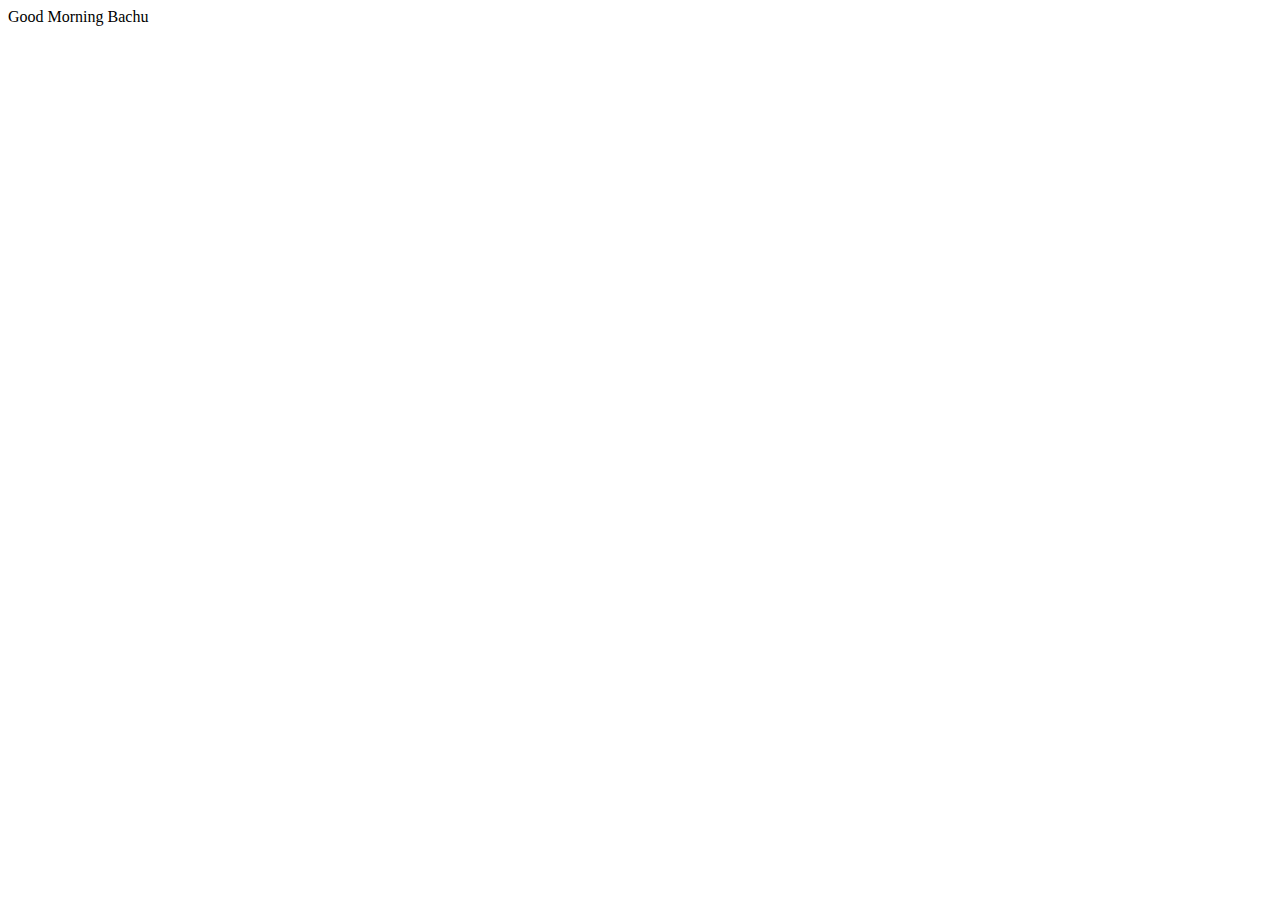
==== flower.html @ b567f335 "Create flower.html" ====
<!DOCTYPE html>
<html lang="en">

<head>
  <meta charset="UTF-8">
  <meta http-equiv="X-UA-Compatible" content="IE=edge">
  <meta name="viewport" content="width=device-width, initial-scale=1, maximum-scale=1, user-scalable=no">
  <link rel="stylesheet" href="css/main.css">
  <link rel="icon" href="img/flowers.png" type="image/x-icon">
  <title>flowers</title>
</head>

<body class="container">
  <div class="message">Good Morning Bachu </div>
  <div class="night"></div>
  <div class="flowers">

    <div class="flower flower--1">
      <div class="flower__leafs flower__leafs--1">
        <div class="flower__leaf flower__leaf--1"></div>
        <div class="flower__leaf flower__leaf--2"></div>
        <div class="flower__leaf flower__leaf--3"></div>
        <div class="flower__leaf flower__leaf--4"></div>
        <div class="flower__white-circle"></div>

        <div class="flower__light flower__light--1"></div>
        <div class="flower__light flower__light--2"></div>
        <div class="flower__light flower__light--3"></div>
        <div class="flower__light flower__light--4"></div>
        <div class="flower__light flower__light--5"></div>
        <div class="flower__light flower__light--6"></div>
        <div class="flower__light flower__light--7"></div>
        <div class="flower__light flower__light--8"></div>

      </div>
      <div class="flower__line">
        <div class="flower__line__leaf flower__line__leaf--1"></div>
        <div class="flower__line__leaf flower__line__leaf--2"></div>
        <div class="flower__line__leaf flower__line__leaf--3"></div>
        <div class="flower__line__leaf flower__line__leaf--4"></div>
        <div class="flower__line__leaf flower__line__leaf--5"></div>
        <div class="flower__line__leaf flower__line__leaf--6"></div>
      </div>
    </div>

    <div class="flower flower--2">
      <div class="flower__leafs flower__leafs--2">
        <div class="flower__leaf flower__leaf--1"></div>
        <div class="flower__leaf flower__leaf--2"></div>
        <div class="flower__leaf flower__leaf--3"></div>
        <div class="flower__leaf flower__leaf--4"></div>
        <div class="flower__white-circle"></div>

        <div class="flower__light flower__light--1"></div>
        <div class="flower__light flower__light--2"></div>
        <div class="flower__light flower__light--3"></div>
        <div class="flower__light flower__light--4"></div>
        <div class="flower__light flower__light--5"></div>
        <div class="flower__light flower__light--6"></div>
        <div class="flower__light flower__light--7"></div>
        <div class="flower__light flower__light--8"></div>

      </div>
      <div class="flower__line">
        <div class="flower__line__leaf flower__line__leaf--1"></div>
        <div class="flower__line__leaf flower__line__leaf--2"></div>
        <div class="flower__line__leaf flower__line__leaf--3"></div>
        <div class="flower__line__leaf flower__line__leaf--4"></div>
      </div>
    </div>

    <div class="flower flower--3">
      <div class="flower__leafs flower__leafs--3">
        <div class="flower__leaf flower__leaf--1"></div>
        <div class="flower__leaf flower__leaf--2"></div>
        <div class="flower__leaf flower__leaf--3"></div>
        <div class="flower__leaf flower__leaf--4"></div>
        <div class="flower__white-circle"></div>

        <div class="flower__light flower__light--1"></div>
        <div class="flower__light flower__light--2"></div>
        <div class="flower__light flower__light--3"></div>
        <div class="flower__light flower__light--4"></div>
        <div class="flower__light flower__light--5"></div>
        <div class="flower__light flower__light--6"></div>
        <div class="flower__light flower__light--7"></div>
        <div class="flower__light flower__light--8"></div>

      </div>
      <div class="flower__line">
        <div class="flower__line__leaf flower__line__leaf--1"></div>
        <div class="flower__line__leaf flower__line__leaf--2"></div>
        <div class="flower__line__leaf flower__line__leaf--3"></div>
        <div class="flower__line__leaf flower__line__leaf--4"></div>
      </div>
    </div>

    <div class="grow-ans" style="--d:1.2s">
      <div class="flower__g-long">
        <div class="flower__g-long__top"></div>
        <div class="flower__g-long__bottom"></div>
      </div>
    </div>

    <div class="growing-grass">
      <div class="flower__grass flower__grass--1">
        <div class="flower__grass--top"></div>
        <div class="flower__grass--bottom"></div>
        <div class="flower__grass__leaf flower__grass__leaf--1"></div>
        <div class="flower__grass__leaf flower__grass__leaf--2"></div>
        <div class="flower__grass__leaf flower__grass__leaf--3"></div>
        <div class="flower__grass__leaf flower__grass__leaf--4"></div>
        <div class="flower__grass__leaf flower__grass__leaf--5"></div>
        <div class="flower__grass__leaf flower__grass__leaf--6"></div>
        <div class="flower__grass__leaf flower__grass__leaf--7"></div>
        <div class="flower__grass__leaf flower__grass__leaf--8"></div>
        <div class="flower__grass__overlay"></div>
      </div>
    </div>

    <div class="growing-grass">
      <div class="flower__grass flower__grass--2">
        <div class="flower__grass--top"></div>
        <div class="flower__grass--bottom"></div>
        <div class="flower__grass__leaf flower__grass__leaf--1"></div>
        <div class="flower__grass__leaf flower__grass__leaf--2"></div>
        <div class="flower__grass__leaf flower__grass__leaf--3"></div>
        <div class="flower__grass__leaf flower__grass__leaf--4"></div>
        <div class="flower__grass__leaf flower__grass__leaf--5"></div>
        <div class="flower__grass__leaf flower__grass__leaf--6"></div>
        <div class="flower__grass__leaf flower__grass__leaf--7"></div>
        <div class="flower__grass__leaf flower__grass__leaf--8"></div>
        <div class="flower__grass__overlay"></div>
      </div>
    </div>

    <div class="grow-ans" style="--d:2.4s">
      <div class="flower__g-right flower__g-right--1">
        <div class="leaf"></div>
      </div>
    </div>

    <div class="grow-ans" style="--d:2.8s">
      <div class="flower__g-right flower__g-right--2">
        <div class="leaf"></div>
      </div>
    </div>

    <div class="grow-ans" style="--d:2.8s">
      <div class="flower__g-front">
        <div class="flower__g-front__leaf-wrapper flower__g-front__leaf-wrapper--1">
          <div class="flower__g-front__leaf"></div>
        </div>
        <div class="flower__g-front__leaf-wrapper flower__g-front__leaf-wrapper--2">
          <div class="flower__g-front__leaf"></div>
        </div>
        <div class="flower__g-front__leaf-wrapper flower__g-front__leaf-wrapper--3">
          <div class="flower__g-front__leaf"></div>
        </div>
        <div class="flower__g-front__leaf-wrapper flower__g-front__leaf-wrapper--4">
          <div class="flower__g-front__leaf"></div>
        </div>
        <div class="flower__g-front__leaf-wrapper flower__g-front__leaf-wrapper--5">
          <div class="flower__g-front__leaf"></div>
        </div>
        <div class="flower__g-front__leaf-wrapper flower__g-front__leaf-wrapper--6">
          <div class="flower__g-front__leaf"></div>
        </div>
        <div class="flower__g-front__leaf-wrapper flower__g-front__leaf-wrapper--7">
          <div class="flower__g-front__leaf"></div>
        </div>
        <div class="flower__g-front__leaf-wrapper flower__g-front__leaf-wrapper--8">
          <div class="flower__g-front__leaf"></div>
        </div>
        <div class="flower__g-front__line"></div>
      </div>
    </div>

    <div class="grow-ans" style="--d:3.2s">
      <div class="flower__g-fr">
        <div class="leaf"></div>
        <div class="flower__g-fr__leaf flower__g-fr__leaf--1"></div>
        <div class="flower__g-fr__leaf flower__g-fr__leaf--2"></div>
        <div class="flower__g-fr__leaf flower__g-fr__leaf--3"></div>
        <div class="flower__g-fr__leaf flower__g-fr__leaf--4"></div>
        <div class="flower__g-fr__leaf flower__g-fr__leaf--5"></div>
        <div class="flower__g-fr__leaf flower__g-fr__leaf--6"></div>
        <div class="flower__g-fr__leaf flower__g-fr__leaf--7"></div>
        <div class="flower__g-fr__leaf flower__g-fr__leaf--8"></div>
      </div>
    </div>

    <div class="long-g long-g--0">
      <div class="grow-ans" style="--d:3s">
        <div class="leaf leaf--0"></div>
      </div>
      <div class="grow-ans" style="--d:2.2s">
        <div class="leaf leaf--1"></div>
      </div>
      <div class="grow-ans" style="--d:3.4s">
        <div class="leaf leaf--2"></div>
      </div>
      <div class="grow-ans" style="--d:3.6s">
        <div class="leaf leaf--3"></div>
      </div>
    </div>

    <div class="long-g long-g--1">
      <div class="grow-ans" style="--d:3.6s">
        <div class="leaf leaf--0"></div>
      </div>
      <div class="grow-ans" style="--d:3.8s">
        <div class="leaf leaf--1"></div>
      </div>
      <div class="grow-ans" style="--d:4s">
        <div class="leaf leaf--2"></div>
      </div>
      <div class="grow-ans" style="--d:4.2s">
        <div class="leaf leaf--3"></div>
      </div>
    </div>

    <div class="long-g long-g--2">
      <div class="grow-ans" style="--d:4s">
        <div class="leaf leaf--0"></div>
      </div>
      <div class="grow-ans" style="--d:4.2s">
        <div class="leaf leaf--1"></div>
      </div>
      <div class="grow-ans" style="--d:4.4s">
        <div class="leaf leaf--2"></div>
      </div>
      <div class="grow-ans" style="--d:4.6s">
        <div class="leaf leaf--3"></div>
      </div>
    </div>

    <div class="long-g long-g--3">
      <div class="grow-ans" style="--d:4s">
        <div class="leaf leaf--0"></div>
      </div>
      <div class="grow-ans" style="--d:4.2s">
        <div class="leaf leaf--1"></div>
      </div>
      <div class="grow-ans" style="--d:3s">
        <div class="leaf leaf--2"></div>
      </div>
      <div class="grow-ans" style="--d:3.6s">
        <div class="leaf leaf--3"></div>
      </div>
    </div>

    <div class="long-g long-g--4">
      <div class="grow-ans" style="--d:4s">
        <div class="leaf leaf--0"></div>
      </div>
      <div class="grow-ans" style="--d:4.2s">
        <div class="leaf leaf--1"></div>
      </div>
      <div class="grow-ans" style="--d:3s">
        <div class="leaf leaf--2"></div>
      </div>
      <div class="grow-ans" style="--d:3.6s">
        <div class="leaf leaf--3"></div>
      </div>
    </div>

    <div class="long-g long-g--5">
      <div class="grow-ans" style="--d:4s">
        <div class="leaf leaf--0"></div>
      </div>
      <div class="grow-ans" style="--d:4.2s">
        <div class="leaf leaf--1"></div>
      </div>
      <div class="grow-ans" style="--d:3s">
        <div class="leaf leaf--2"></div>
      </div>
      <div class="grow-ans" style="--d:3.6s">
        <div class="leaf leaf--3"></div>
      </div>
    </div>

    <div class="long-g long-g--6">
      <div class="grow-ans" style="--d:4.2s">
        <div class="leaf leaf--0"></div>
      </div>
      <div class="grow-ans" style="--d:4.4s">
        <div class="leaf leaf--1"></div>
      </div>
      <div class="grow-ans" style="--d:4.6s">
        <div class="leaf leaf--2"></div>
      </div>
      <div class="grow-ans" style="--d:4.8s">
        <div class="leaf leaf--3"></div>
      </div>
    </div>

    <div class="long-g long-g--7">
      <div class="grow-ans" style="--d:3s">
        <div class="leaf leaf--0"></div>
      </div>
      <div class="grow-ans" style="--d:3.2s">
        <div class="leaf leaf--1"></div>
      </div>
      <div class="grow-ans" style="--d:3.5s">
        <div class="leaf leaf--2"></div>
      </div>
      <div class="grow-ans" style="--d:3.6s">
        <div class="leaf leaf--3"></div>
      </div>
    </div>
    <audio id="background-music" autoplay loop>
      <source src="mysong.mp3" type="audio/mpeg">

    </audio>

  </div>

  <script src="main.js"></script>
</body>

</html>
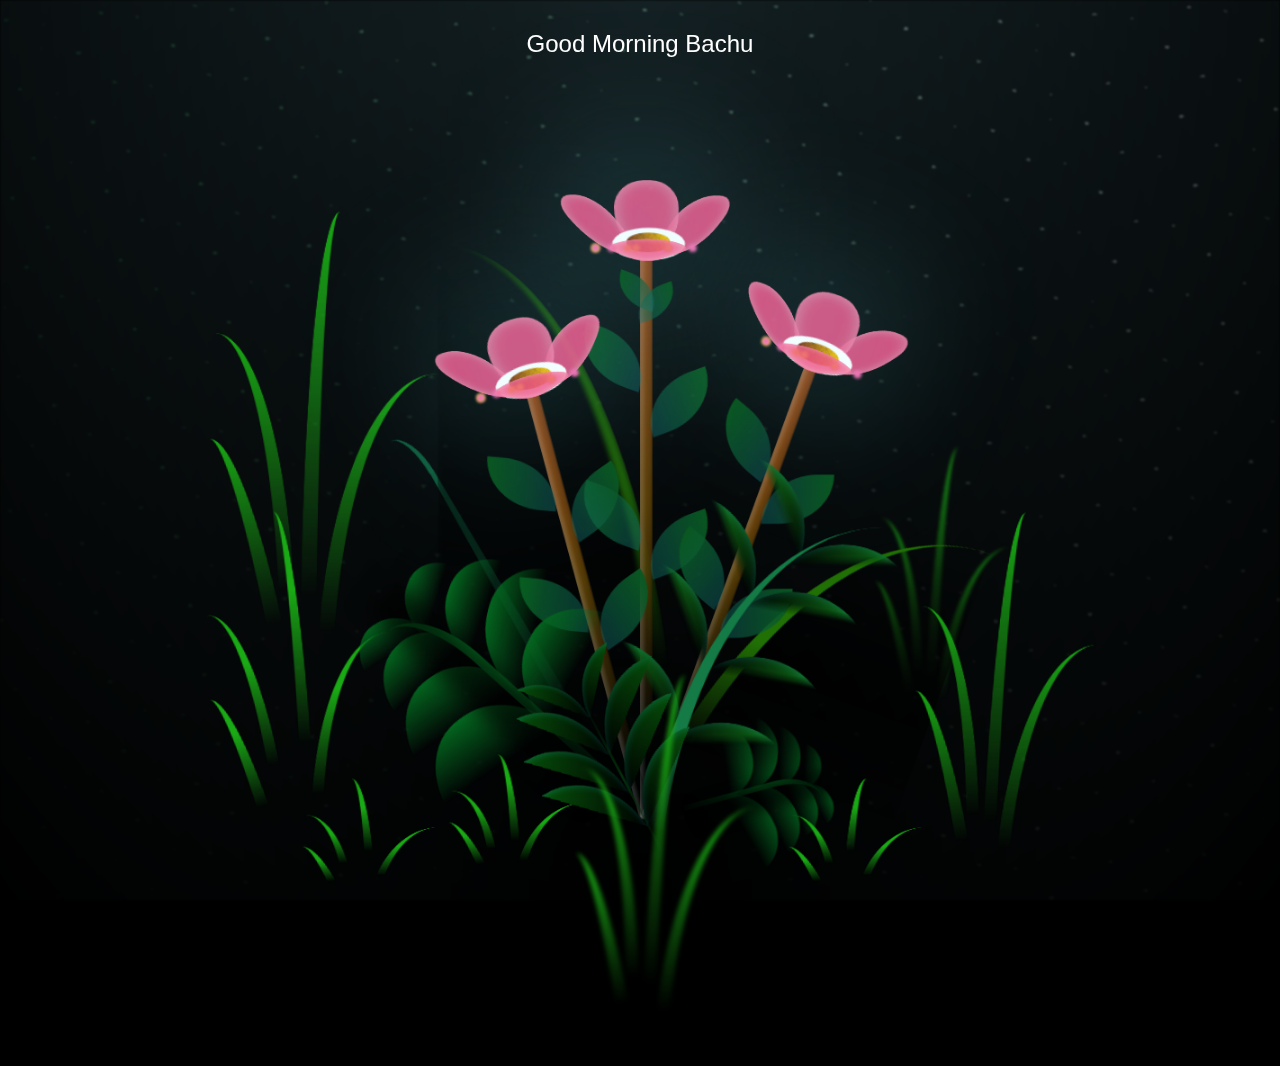
==== commit a973b1bd: "Update flower.html" ====
--- a/flower.html
+++ b/flower.html
@@ -1,322 +1,322 @@
-<!DOCTYPE html>
-<html lang="en">
-
-<head>
-  <meta charset="UTF-8">
-  <meta http-equiv="X-UA-Compatible" content="IE=edge">
-  <meta name="viewport" content="width=device-width, initial-scale=1, maximum-scale=1, user-scalable=no">
-  <link rel="stylesheet" href="css/main.css">
-  <link rel="icon" href="img/flowers.png" type="image/x-icon">
-  <title>flowers</title>
-</head>
-
-<body class="container">
-  <div class="message">Good Morning Bachu </div>
-  <div class="night"></div>
-  <div class="flowers">
-
-    <div class="flower flower--1">
-      <div class="flower__leafs flower__leafs--1">
-        <div class="flower__leaf flower__leaf--1"></div>
-        <div class="flower__leaf flower__leaf--2"></div>
-        <div class="flower__leaf flower__leaf--3"></div>
-        <div class="flower__leaf flower__leaf--4"></div>
-        <div class="flower__white-circle"></div>
-
-        <div class="flower__light flower__light--1"></div>
-        <div class="flower__light flower__light--2"></div>
-        <div class="flower__light flower__light--3"></div>
-        <div class="flower__light flower__light--4"></div>
-        <div class="flower__light flower__light--5"></div>
-        <div class="flower__light flower__light--6"></div>
-        <div class="flower__light flower__light--7"></div>
-        <div class="flower__light flower__light--8"></div>
-
-      </div>
-      <div class="flower__line">
-        <div class="flower__line__leaf flower__line__leaf--1"></div>
-        <div class="flower__line__leaf flower__line__leaf--2"></div>
-        <div class="flower__line__leaf flower__line__leaf--3"></div>
-        <div class="flower__line__leaf flower__line__leaf--4"></div>
-        <div class="flower__line__leaf flower__line__leaf--5"></div>
-        <div class="flower__line__leaf flower__line__leaf--6"></div>
-      </div>
-    </div>
-
-    <div class="flower flower--2">
-      <div class="flower__leafs flower__leafs--2">
-        <div class="flower__leaf flower__leaf--1"></div>
-        <div class="flower__leaf flower__leaf--2"></div>
-        <div class="flower__leaf flower__leaf--3"></div>
-        <div class="flower__leaf flower__leaf--4"></div>
-        <div class="flower__white-circle"></div>
-
-        <div class="flower__light flower__light--1"></div>
-        <div class="flower__light flower__light--2"></div>
-        <div class="flower__light flower__light--3"></div>
-        <div class="flower__light flower__light--4"></div>
-        <div class="flower__light flower__light--5"></div>
-        <div class="flower__light flower__light--6"></div>
-        <div class="flower__light flower__light--7"></div>
-        <div class="flower__light flower__light--8"></div>
-
-      </div>
-      <div class="flower__line">
-        <div class="flower__line__leaf flower__line__leaf--1"></div>
-        <div class="flower__line__leaf flower__line__leaf--2"></div>
-        <div class="flower__line__leaf flower__line__leaf--3"></div>
-        <div class="flower__line__leaf flower__line__leaf--4"></div>
-      </div>
-    </div>
-
-    <div class="flower flower--3">
-      <div class="flower__leafs flower__leafs--3">
-        <div class="flower__leaf flower__leaf--1"></div>
-        <div class="flower__leaf flower__leaf--2"></div>
-        <div class="flower__leaf flower__leaf--3"></div>
-        <div class="flower__leaf flower__leaf--4"></div>
-        <div class="flower__white-circle"></div>
-
-        <div class="flower__light flower__light--1"></div>
-        <div class="flower__light flower__light--2"></div>
-        <div class="flower__light flower__light--3"></div>
-        <div class="flower__light flower__light--4"></div>
-        <div class="flower__light flower__light--5"></div>
-        <div class="flower__light flower__light--6"></div>
-        <div class="flower__light flower__light--7"></div>
-        <div class="flower__light flower__light--8"></div>
-
-      </div>
-      <div class="flower__line">
-        <div class="flower__line__leaf flower__line__leaf--1"></div>
-        <div class="flower__line__leaf flower__line__leaf--2"></div>
-        <div class="flower__line__leaf flower__line__leaf--3"></div>
-        <div class="flower__line__leaf flower__line__leaf--4"></div>
-      </div>
-    </div>
-
-    <div class="grow-ans" style="--d:1.2s">
-      <div class="flower__g-long">
-        <div class="flower__g-long__top"></div>
-        <div class="flower__g-long__bottom"></div>
-      </div>
-    </div>
-
-    <div class="growing-grass">
-      <div class="flower__grass flower__grass--1">
-        <div class="flower__grass--top"></div>
-        <div class="flower__grass--bottom"></div>
-        <div class="flower__grass__leaf flower__grass__leaf--1"></div>
-        <div class="flower__grass__leaf flower__grass__leaf--2"></div>
-        <div class="flower__grass__leaf flower__grass__leaf--3"></div>
-        <div class="flower__grass__leaf flower__grass__leaf--4"></div>
-        <div class="flower__grass__leaf flower__grass__leaf--5"></div>
-        <div class="flower__grass__leaf flower__grass__leaf--6"></div>
-        <div class="flower__grass__leaf flower__grass__leaf--7"></div>
-        <div class="flower__grass__leaf flower__grass__leaf--8"></div>
-        <div class="flower__grass__overlay"></div>
-      </div>
-    </div>
-
-    <div class="growing-grass">
-      <div class="flower__grass flower__grass--2">
-        <div class="flower__grass--top"></div>
-        <div class="flower__grass--bottom"></div>
-        <div class="flower__grass__leaf flower__grass__leaf--1"></div>
-        <div class="flower__grass__leaf flower__grass__leaf--2"></div>
-        <div class="flower__grass__leaf flower__grass__leaf--3"></div>
-        <div class="flower__grass__leaf flower__grass__leaf--4"></div>
-        <div class="flower__grass__leaf flower__grass__leaf--5"></div>
-        <div class="flower__grass__leaf flower__grass__leaf--6"></div>
-        <div class="flower__grass__leaf flower__grass__leaf--7"></div>
-        <div class="flower__grass__leaf flower__grass__leaf--8"></div>
-        <div class="flower__grass__overlay"></div>
-      </div>
-    </div>
-
-    <div class="grow-ans" style="--d:2.4s">
-      <div class="flower__g-right flower__g-right--1">
-        <div class="leaf"></div>
-      </div>
-    </div>
-
-    <div class="grow-ans" style="--d:2.8s">
-      <div class="flower__g-right flower__g-right--2">
-        <div class="leaf"></div>
-      </div>
-    </div>
-
-    <div class="grow-ans" style="--d:2.8s">
-      <div class="flower__g-front">
-        <div class="flower__g-front__leaf-wrapper flower__g-front__leaf-wrapper--1">
-          <div class="flower__g-front__leaf"></div>
-        </div>
-        <div class="flower__g-front__leaf-wrapper flower__g-front__leaf-wrapper--2">
-          <div class="flower__g-front__leaf"></div>
-        </div>
-        <div class="flower__g-front__leaf-wrapper flower__g-front__leaf-wrapper--3">
-          <div class="flower__g-front__leaf"></div>
-        </div>
-        <div class="flower__g-front__leaf-wrapper flower__g-front__leaf-wrapper--4">
-          <div class="flower__g-front__leaf"></div>
-        </div>
-        <div class="flower__g-front__leaf-wrapper flower__g-front__leaf-wrapper--5">
-          <div class="flower__g-front__leaf"></div>
-        </div>
-        <div class="flower__g-front__leaf-wrapper flower__g-front__leaf-wrapper--6">
-          <div class="flower__g-front__leaf"></div>
-        </div>
-        <div class="flower__g-front__leaf-wrapper flower__g-front__leaf-wrapper--7">
-          <div class="flower__g-front__leaf"></div>
-        </div>
-        <div class="flower__g-front__leaf-wrapper flower__g-front__leaf-wrapper--8">
-          <div class="flower__g-front__leaf"></div>
-        </div>
-        <div class="flower__g-front__line"></div>
-      </div>
-    </div>
-
-    <div class="grow-ans" style="--d:3.2s">
-      <div class="flower__g-fr">
-        <div class="leaf"></div>
-        <div class="flower__g-fr__leaf flower__g-fr__leaf--1"></div>
-        <div class="flower__g-fr__leaf flower__g-fr__leaf--2"></div>
-        <div class="flower__g-fr__leaf flower__g-fr__leaf--3"></div>
-        <div class="flower__g-fr__leaf flower__g-fr__leaf--4"></div>
-        <div class="flower__g-fr__leaf flower__g-fr__leaf--5"></div>
-        <div class="flower__g-fr__leaf flower__g-fr__leaf--6"></div>
-        <div class="flower__g-fr__leaf flower__g-fr__leaf--7"></div>
-        <div class="flower__g-fr__leaf flower__g-fr__leaf--8"></div>
-      </div>
-    </div>
-
-    <div class="long-g long-g--0">
-      <div class="grow-ans" style="--d:3s">
-        <div class="leaf leaf--0"></div>
-      </div>
-      <div class="grow-ans" style="--d:2.2s">
-        <div class="leaf leaf--1"></div>
-      </div>
-      <div class="grow-ans" style="--d:3.4s">
-        <div class="leaf leaf--2"></div>
-      </div>
-      <div class="grow-ans" style="--d:3.6s">
-        <div class="leaf leaf--3"></div>
-      </div>
-    </div>
-
-    <div class="long-g long-g--1">
-      <div class="grow-ans" style="--d:3.6s">
-        <div class="leaf leaf--0"></div>
-      </div>
-      <div class="grow-ans" style="--d:3.8s">
-        <div class="leaf leaf--1"></div>
-      </div>
-      <div class="grow-ans" style="--d:4s">
-        <div class="leaf leaf--2"></div>
-      </div>
-      <div class="grow-ans" style="--d:4.2s">
-        <div class="leaf leaf--3"></div>
-      </div>
-    </div>
-
-    <div class="long-g long-g--2">
-      <div class="grow-ans" style="--d:4s">
-        <div class="leaf leaf--0"></div>
-      </div>
-      <div class="grow-ans" style="--d:4.2s">
-        <div class="leaf leaf--1"></div>
-      </div>
-      <div class="grow-ans" style="--d:4.4s">
-        <div class="leaf leaf--2"></div>
-      </div>
-      <div class="grow-ans" style="--d:4.6s">
-        <div class="leaf leaf--3"></div>
-      </div>
-    </div>
-
-    <div class="long-g long-g--3">
-      <div class="grow-ans" style="--d:4s">
-        <div class="leaf leaf--0"></div>
-      </div>
-      <div class="grow-ans" style="--d:4.2s">
-        <div class="leaf leaf--1"></div>
-      </div>
-      <div class="grow-ans" style="--d:3s">
-        <div class="leaf leaf--2"></div>
-      </div>
-      <div class="grow-ans" style="--d:3.6s">
-        <div class="leaf leaf--3"></div>
-      </div>
-    </div>
-
-    <div class="long-g long-g--4">
-      <div class="grow-ans" style="--d:4s">
-        <div class="leaf leaf--0"></div>
-      </div>
-      <div class="grow-ans" style="--d:4.2s">
-        <div class="leaf leaf--1"></div>
-      </div>
-      <div class="grow-ans" style="--d:3s">
-        <div class="leaf leaf--2"></div>
-      </div>
-      <div class="grow-ans" style="--d:3.6s">
-        <div class="leaf leaf--3"></div>
-      </div>
-    </div>
-
-    <div class="long-g long-g--5">
-      <div class="grow-ans" style="--d:4s">
-        <div class="leaf leaf--0"></div>
-      </div>
-      <div class="grow-ans" style="--d:4.2s">
-        <div class="leaf leaf--1"></div>
-      </div>
-      <div class="grow-ans" style="--d:3s">
-        <div class="leaf leaf--2"></div>
-      </div>
-      <div class="grow-ans" style="--d:3.6s">
-        <div class="leaf leaf--3"></div>
-      </div>
-    </div>
-
-    <div class="long-g long-g--6">
-      <div class="grow-ans" style="--d:4.2s">
-        <div class="leaf leaf--0"></div>
-      </div>
-      <div class="grow-ans" style="--d:4.4s">
-        <div class="leaf leaf--1"></div>
-      </div>
-      <div class="grow-ans" style="--d:4.6s">
-        <div class="leaf leaf--2"></div>
-      </div>
-      <div class="grow-ans" style="--d:4.8s">
-        <div class="leaf leaf--3"></div>
-      </div>
-    </div>
-
-    <div class="long-g long-g--7">
-      <div class="grow-ans" style="--d:3s">
-        <div class="leaf leaf--0"></div>
-      </div>
-      <div class="grow-ans" style="--d:3.2s">
-        <div class="leaf leaf--1"></div>
-      </div>
-      <div class="grow-ans" style="--d:3.5s">
-        <div class="leaf leaf--2"></div>
-      </div>
-      <div class="grow-ans" style="--d:3.6s">
-        <div class="leaf leaf--3"></div>
-      </div>
-    </div>
-    <audio id="background-music" autoplay loop>
-      <source src="mysong.mp3" type="audio/mpeg">
-
-    </audio>
-
-  </div>
-
-  <script src="main.js"></script>
-</body>
-
-</html>
+<!DOCTYPE html>
+<html lang="en">
+
+<head>
+  <meta charset="UTF-8">
+  <meta http-equiv="X-UA-Compatible" content="IE=edge">
+  <meta name="viewport" content="width=device-width, initial-scale=1, maximum-scale=1, user-scalable=no">
+  <link rel="stylesheet" href="css/main.css">
+  <link rel="icon" href="img/flowers.png" type="image/x-icon">
+  <title>flowers</title>
+</head>
+
+<body class="container">
+  <div class="message">Good Morning Bachu </div>
+  <div class="night"></div>
+  <div class="flowers">
+
+    <div class="flower flower--1">
+      <div class="flower__leafs flower__leafs--1">
+        <div class="flower__leaf flower__leaf--1"></div>
+        <div class="flower__leaf flower__leaf--2"></div>
+        <div class="flower__leaf flower__leaf--3"></div>
+        <div class="flower__leaf flower__leaf--4"></div>
+        <div class="flower__white-circle"></div>
+
+        <div class="flower__light flower__light--1"></div>
+        <div class="flower__light flower__light--2"></div>
+        <div class="flower__light flower__light--3"></div>
+        <div class="flower__light flower__light--4"></div>
+        <div class="flower__light flower__light--5"></div>
+        <div class="flower__light flower__light--6"></div>
+        <div class="flower__light flower__light--7"></div>
+        <div class="flower__light flower__light--8"></div>
+
+      </div>
+      <div class="flower__line">
+        <div class="flower__line__leaf flower__line__leaf--1"></div>
+        <div class="flower__line__leaf flower__line__leaf--2"></div>
+        <div class="flower__line__leaf flower__line__leaf--3"></div>
+        <div class="flower__line__leaf flower__line__leaf--4"></div>
+        <div class="flower__line__leaf flower__line__leaf--5"></div>
+        <div class="flower__line__leaf flower__line__leaf--6"></div>
+      </div>
+    </div>
+
+    <div class="flower flower--2">
+      <div class="flower__leafs flower__leafs--2">
+        <div class="flower__leaf flower__leaf--1"></div>
+        <div class="flower__leaf flower__leaf--2"></div>
+        <div class="flower__leaf flower__leaf--3"></div>
+        <div class="flower__leaf flower__leaf--4"></div>
+        <div class="flower__white-circle"></div>
+
+        <div class="flower__light flower__light--1"></div>
+        <div class="flower__light flower__light--2"></div>
+        <div class="flower__light flower__light--3"></div>
+        <div class="flower__light flower__light--4"></div>
+        <div class="flower__light flower__light--5"></div>
+        <div class="flower__light flower__light--6"></div>
+        <div class="flower__light flower__light--7"></div>
+        <div class="flower__light flower__light--8"></div>
+
+      </div>
+      <div class="flower__line">
+        <div class="flower__line__leaf flower__line__leaf--1"></div>
+        <div class="flower__line__leaf flower__line__leaf--2"></div>
+        <div class="flower__line__leaf flower__line__leaf--3"></div>
+        <div class="flower__line__leaf flower__line__leaf--4"></div>
+      </div>
+    </div>
+
+    <div class="flower flower--3">
+      <div class="flower__leafs flower__leafs--3">
+        <div class="flower__leaf flower__leaf--1"></div>
+        <div class="flower__leaf flower__leaf--2"></div>
+        <div class="flower__leaf flower__leaf--3"></div>
+        <div class="flower__leaf flower__leaf--4"></div>
+        <div class="flower__white-circle"></div>
+
+        <div class="flower__light flower__light--1"></div>
+        <div class="flower__light flower__light--2"></div>
+        <div class="flower__light flower__light--3"></div>
+        <div class="flower__light flower__light--4"></div>
+        <div class="flower__light flower__light--5"></div>
+        <div class="flower__light flower__light--6"></div>
+        <div class="flower__light flower__light--7"></div>
+        <div class="flower__light flower__light--8"></div>
+
+      </div>
+      <div class="flower__line">
+        <div class="flower__line__leaf flower__line__leaf--1"></div>
+        <div class="flower__line__leaf flower__line__leaf--2"></div>
+        <div class="flower__line__leaf flower__line__leaf--3"></div>
+        <div class="flower__line__leaf flower__line__leaf--4"></div>
+      </div>
+    </div>
+
+    <div class="grow-ans" style="--d:1.2s">
+      <div class="flower__g-long">
+        <div class="flower__g-long__top"></div>
+        <div class="flower__g-long__bottom"></div>
+      </div>
+    </div>
+
+    <div class="growing-grass">
+      <div class="flower__grass flower__grass--1">
+        <div class="flower__grass--top"></div>
+        <div class="flower__grass--bottom"></div>
+        <div class="flower__grass__leaf flower__grass__leaf--1"></div>
+        <div class="flower__grass__leaf flower__grass__leaf--2"></div>
+        <div class="flower__grass__leaf flower__grass__leaf--3"></div>
+        <div class="flower__grass__leaf flower__grass__leaf--4"></div>
+        <div class="flower__grass__leaf flower__grass__leaf--5"></div>
+        <div class="flower__grass__leaf flower__grass__leaf--6"></div>
+        <div class="flower__grass__leaf flower__grass__leaf--7"></div>
+        <div class="flower__grass__leaf flower__grass__leaf--8"></div>
+        <div class="flower__grass__overlay"></div>
+      </div>
+    </div>
+
+    <div class="growing-grass">
+      <div class="flower__grass flower__grass--2">
+        <div class="flower__grass--top"></div>
+        <div class="flower__grass--bottom"></div>
+        <div class="flower__grass__leaf flower__grass__leaf--1"></div>
+        <div class="flower__grass__leaf flower__grass__leaf--2"></div>
+        <div class="flower__grass__leaf flower__grass__leaf--3"></div>
+        <div class="flower__grass__leaf flower__grass__leaf--4"></div>
+        <div class="flower__grass__leaf flower__grass__leaf--5"></div>
+        <div class="flower__grass__leaf flower__grass__leaf--6"></div>
+        <div class="flower__grass__leaf flower__grass__leaf--7"></div>
+        <div class="flower__grass__leaf flower__grass__leaf--8"></div>
+        <div class="flower__grass__overlay"></div>
+      </div>
+    </div>
+
+    <div class="grow-ans" style="--d:2.4s">
+      <div class="flower__g-right flower__g-right--1">
+        <div class="leaf"></div>
+      </div>
+    </div>
+
+    <div class="grow-ans" style="--d:2.8s">
+      <div class="flower__g-right flower__g-right--2">
+        <div class="leaf"></div>
+      </div>
+    </div>
+
+    <div class="grow-ans" style="--d:2.8s">
+      <div class="flower__g-front">
+        <div class="flower__g-front__leaf-wrapper flower__g-front__leaf-wrapper--1">
+          <div class="flower__g-front__leaf"></div>
+        </div>
+        <div class="flower__g-front__leaf-wrapper flower__g-front__leaf-wrapper--2">
+          <div class="flower__g-front__leaf"></div>
+        </div>
+        <div class="flower__g-front__leaf-wrapper flower__g-front__leaf-wrapper--3">
+          <div class="flower__g-front__leaf"></div>
+        </div>
+        <div class="flower__g-front__leaf-wrapper flower__g-front__leaf-wrapper--4">
+          <div class="flower__g-front__leaf"></div>
+        </div>
+        <div class="flower__g-front__leaf-wrapper flower__g-front__leaf-wrapper--5">
+          <div class="flower__g-front__leaf"></div>
+        </div>
+        <div class="flower__g-front__leaf-wrapper flower__g-front__leaf-wrapper--6">
+          <div class="flower__g-front__leaf"></div>
+        </div>
+        <div class="flower__g-front__leaf-wrapper flower__g-front__leaf-wrapper--7">
+          <div class="flower__g-front__leaf"></div>
+        </div>
+        <div class="flower__g-front__leaf-wrapper flower__g-front__leaf-wrapper--8">
+          <div class="flower__g-front__leaf"></div>
+        </div>
+        <div class="flower__g-front__line"></div>
+      </div>
+    </div>
+
+    <div class="grow-ans" style="--d:3.2s">
+      <div class="flower__g-fr">
+        <div class="leaf"></div>
+        <div class="flower__g-fr__leaf flower__g-fr__leaf--1"></div>
+        <div class="flower__g-fr__leaf flower__g-fr__leaf--2"></div>
+        <div class="flower__g-fr__leaf flower__g-fr__leaf--3"></div>
+        <div class="flower__g-fr__leaf flower__g-fr__leaf--4"></div>
+        <div class="flower__g-fr__leaf flower__g-fr__leaf--5"></div>
+        <div class="flower__g-fr__leaf flower__g-fr__leaf--6"></div>
+        <div class="flower__g-fr__leaf flower__g-fr__leaf--7"></div>
+        <div class="flower__g-fr__leaf flower__g-fr__leaf--8"></div>
+      </div>
+    </div>
+
+    <div class="long-g long-g--0">
+      <div class="grow-ans" style="--d:3s">
+        <div class="leaf leaf--0"></div>
+      </div>
+      <div class="grow-ans" style="--d:2.2s">
+        <div class="leaf leaf--1"></div>
+      </div>
+      <div class="grow-ans" style="--d:3.4s">
+        <div class="leaf leaf--2"></div>
+      </div>
+      <div class="grow-ans" style="--d:3.6s">
+        <div class="leaf leaf--3"></div>
+      </div>
+    </div>
+
+    <div class="long-g long-g--1">
+      <div class="grow-ans" style="--d:3.6s">
+        <div class="leaf leaf--0"></div>
+      </div>
+      <div class="grow-ans" style="--d:3.8s">
+        <div class="leaf leaf--1"></div>
+      </div>
+      <div class="grow-ans" style="--d:4s">
+        <div class="leaf leaf--2"></div>
+      </div>
+      <div class="grow-ans" style="--d:4.2s">
+        <div class="leaf leaf--3"></div>
+      </div>
+    </div>
+
+    <div class="long-g long-g--2">
+      <div class="grow-ans" style="--d:4s">
+        <div class="leaf leaf--0"></div>
+      </div>
+      <div class="grow-ans" style="--d:4.2s">
+        <div class="leaf leaf--1"></div>
+      </div>
+      <div class="grow-ans" style="--d:4.4s">
+        <div class="leaf leaf--2"></div>
+      </div>
+      <div class="grow-ans" style="--d:4.6s">
+        <div class="leaf leaf--3"></div>
+      </div>
+    </div>
+
+    <div class="long-g long-g--3">
+      <div class="grow-ans" style="--d:4s">
+        <div class="leaf leaf--0"></div>
+      </div>
+      <div class="grow-ans" style="--d:4.2s">
+        <div class="leaf leaf--1"></div>
+      </div>
+      <div class="grow-ans" style="--d:3s">
+        <div class="leaf leaf--2"></div>
+      </div>
+      <div class="grow-ans" style="--d:3.6s">
+        <div class="leaf leaf--3"></div>
+      </div>
+    </div>
+
+    <div class="long-g long-g--4">
+      <div class="grow-ans" style="--d:4s">
+        <div class="leaf leaf--0"></div>
+      </div>
+      <div class="grow-ans" style="--d:4.2s">
+        <div class="leaf leaf--1"></div>
+      </div>
+      <div class="grow-ans" style="--d:3s">
+        <div class="leaf leaf--2"></div>
+      </div>
+      <div class="grow-ans" style="--d:3.6s">
+        <div class="leaf leaf--3"></div>
+      </div>
+    </div>
+
+    <div class="long-g long-g--5">
+      <div class="grow-ans" style="--d:4s">
+        <div class="leaf leaf--0"></div>
+      </div>
+      <div class="grow-ans" style="--d:4.2s">
+        <div class="leaf leaf--1"></div>
+      </div>
+      <div class="grow-ans" style="--d:3s">
+        <div class="leaf leaf--2"></div>
+      </div>
+      <div class="grow-ans" style="--d:3.6s">
+        <div class="leaf leaf--3"></div>
+      </div>
+    </div>
+
+    <div class="long-g long-g--6">
+      <div class="grow-ans" style="--d:4.2s">
+        <div class="leaf leaf--0"></div>
+      </div>
+      <div class="grow-ans" style="--d:4.4s">
+        <div class="leaf leaf--1"></div>
+      </div>
+      <div class="grow-ans" style="--d:4.6s">
+        <div class="leaf leaf--2"></div>
+      </div>
+      <div class="grow-ans" style="--d:4.8s">
+        <div class="leaf leaf--3"></div>
+      </div>
+    </div>
+
+    <div class="long-g long-g--7">
+      <div class="grow-ans" style="--d:3s">
+        <div class="leaf leaf--0"></div>
+      </div>
+      <div class="grow-ans" style="--d:3.2s">
+        <div class="leaf leaf--1"></div>
+      </div>
+      <div class="grow-ans" style="--d:3.5s">
+        <div class="leaf leaf--2"></div>
+      </div>
+      <div class="grow-ans" style="--d:3.6s">
+        <div class="leaf leaf--3"></div>
+      </div>
+    </div>
+    <audio id="background-music" autoplay loop>
+      <source src="mysong.mp3" type="audio/mpeg">
+
+    </audio>
+
+  </div>
+
+  <script src="main.js"></script>
+</body>
+
+</html>
--- a/css/main.css
+++ b/css/main.css
@@ -0,0 +1,1643 @@
+*,
+*::after,
+*::before {
+  padding: 0;
+  margin: 0;
+  box-sizing: border-box;
+}
+
+:root {
+  --dark-color: #000;
+}
+
+body {
+  display: flex;
+  align-items: flex-end;
+  justify-content: center;
+  min-height: 100vh;
+  background-color: var(--dark-color);
+  overflow: hidden;
+  perspective: 1000px;
+}
+
+.night {
+  position: fixed;
+  left: 50%;
+  top: 0;
+  transform: translateX(-50%);
+  width: 100%;
+  height: 100%;
+  filter: blur(0.1vmin);
+  background-image: radial-gradient(ellipse at top, transparent 0%, var(--dark-color)), radial-gradient(ellipse at bottom, var(--dark-color), rgba(145, 233, 255, 0.2)), repeating-linear-gradient(220deg, rgb(0, 0, 0) 0px, rgb(0, 0, 0) 19px, transparent 19px, transparent 22px), repeating-linear-gradient(189deg, rgb(0, 0, 0) 0px, rgb(0, 0, 0) 19px, transparent 19px, transparent 22px), repeating-linear-gradient(148deg, rgb(0, 0, 0) 0px, rgb(0, 0, 0) 19px, transparent 19px, transparent 22px), linear-gradient(90deg, rgb(7, 107, 42), rgb(240, 240, 240));
+}
+
+.flowers {
+  position: relative;
+  transform: scale(0.9);
+}
+
+.flower {
+  position: absolute;
+  bottom: 10vmin;
+  transform-origin: bottom center;
+  z-index: 10;
+  --fl-speed: 0.3s;
+}
+
+.flower--1 {
+  -webkit-animation: moving-flower-1 4s linear infinite;
+  animation: moving-flower-1 4s linear infinite;
+}
+
+.flower--1 .flower__line {
+  height: 70vmin;
+  -webkit-animation-delay: 0.3s;
+  animation-delay: 0.3s;
+}
+
+.flower--1 .flower__line__leaf--1 {
+  -webkit-animation: blooming-leaf-right var(--fl-speed) 1.6s backwards;
+  animation: blooming-leaf-right var(--fl-speed) 1.6s backwards;
+}
+
+.flower--1 .flower__line__leaf--2 {
+  -webkit-animation: blooming-leaf-right var(--fl-speed) 1.4s backwards;
+  animation: blooming-leaf-right var(--fl-speed) 1.4s backwards;
+}
+
+.flower--1 .flower__line__leaf--3 {
+  -webkit-animation: blooming-leaf-left var(--fl-speed) 1.2s backwards;
+  animation: blooming-leaf-left var(--fl-speed) 1.2s backwards;
+}
+
+.flower--1 .flower__line__leaf--4 {
+  -webkit-animation: blooming-leaf-left var(--fl-speed) 1s backwards;
+  animation: blooming-leaf-left var(--fl-speed) 1s backwards;
+}
+
+.flower--1 .flower__line__leaf--5 {
+  -webkit-animation: blooming-leaf-right var(--fl-speed) 1.8s backwards;
+  animation: blooming-leaf-right var(--fl-speed) 1.8s backwards;
+}
+
+.flower--1 .flower__line__leaf--6 {
+  -webkit-animation: blooming-leaf-left var(--fl-speed) 2s backwards;
+  animation: blooming-leaf-left var(--fl-speed) 2s backwards;
+}
+
+.flower--2 {
+  left: 50%;
+  transform: rotate(20deg);
+  -webkit-animation: moving-flower-2 4s linear infinite;
+  animation: moving-flower-2 4s linear infinite;
+}
+
+.flower--2 .flower__line {
+  height: 60vmin;
+  -webkit-animation-delay: 0.6s;
+  animation-delay: 0.6s;
+}
+
+.flower--2 .flower__line__leaf--1 {
+  -webkit-animation: blooming-leaf-right var(--fl-speed) 1.9s backwards;
+  animation: blooming-leaf-right var(--fl-speed) 1.9s backwards;
+}
+
+.flower--2 .flower__line__leaf--2 {
+  -webkit-animation: blooming-leaf-right var(--fl-speed) 1.7s backwards;
+  animation: blooming-leaf-right var(--fl-speed) 1.7s backwards;
+}
+
+.flower--2 .flower__line__leaf--3 {
+  -webkit-animation: blooming-leaf-left var(--fl-speed) 1.5s backwards;
+  animation: blooming-leaf-left var(--fl-speed) 1.5s backwards;
+}
+
+.flower--2 .flower__line__leaf--4 {
+  -webkit-animation: blooming-leaf-left var(--fl-speed) 1.3s backwards;
+  animation: blooming-leaf-left var(--fl-speed) 1.3s backwards;
+}
+
+.flower--3 {
+  left: 50%;
+  transform: rotate(-15deg);
+  -webkit-animation: moving-flower-3 4s linear infinite;
+  animation: moving-flower-3 4s linear infinite;
+}
+
+.flower--3 .flower__line {
+  -webkit-animation-delay: 0.9s;
+  animation-delay: 0.9s;
+}
+
+.flower--3 .flower__line__leaf--1 {
+  -webkit-animation: blooming-leaf-right var(--fl-speed) 2.5s backwards;
+  animation: blooming-leaf-right var(--fl-speed) 2.5s backwards;
+}
+
+.flower--3 .flower__line__leaf--2 {
+  -webkit-animation: blooming-leaf-right var(--fl-speed) 2.3s backwards;
+  animation: blooming-leaf-right var(--fl-speed) 2.3s backwards;
+}
+
+.flower--3 .flower__line__leaf--3 {
+  -webkit-animation: blooming-leaf-left var(--fl-speed) 2.1s backwards;
+  animation: blooming-leaf-left var(--fl-speed) 2.1s backwards;
+}
+
+.flower--3 .flower__line__leaf--4 {
+  -webkit-animation: blooming-leaf-left var(--fl-speed) 1.9s backwards;
+  animation: blooming-leaf-left var(--fl-speed) 1.9s backwards;
+}
+
+.flower__leafs {
+  position: relative;
+  -webkit-animation: blooming-flower 2s backwards;
+  animation: blooming-flower 2s backwards;
+}
+
+.flower__leafs--1 {
+  -webkit-animation-delay: 1.1s;
+  animation-delay: 1.1s;
+}
+
+.flower__leafs--2 {
+  -webkit-animation-delay: 1.4s;
+  animation-delay: 1.4s;
+}
+
+.flower__leafs--3 {
+  -webkit-animation-delay: 1.7s;
+  animation-delay: 1.7s;
+}
+
+.flower__leafs::after {
+  content: "";
+  position: absolute;
+  left: 0;
+  top: 0;
+  transform: translate(-50%, -100%);
+  width: 8vmin;
+  height: 8vmin;
+  background-color: #6bf0ff;
+  filter: blur(10vmin);
+}
+
+.flower__leaf {
+  position: absolute;
+  bottom: 0;
+  left: 50%;
+  width: 8vmin;
+  height: 11vmin;
+  border-radius: 51% 49% 47% 53%/44% 45% 55% 69%;
+  background-color: #f672b0;
+  background-image: linear-gradient(to top, #ee5286, #ee5286);
+  transform-origin: bottom center;
+  opacity: 0.9;
+  box-shadow: inset 0 0 2vmin rgba(255, 255, 255, 0.5);
+}
+
+.flower__leaf--1 {
+  transform: translate(-10%, 1%) rotateY(40deg) rotateX(-50deg);
+}
+
+.flower__leaf--2 {
+  transform: translate(-50%, -4%) rotateX(40deg);
+}
+
+.flower__leaf--3 {
+  transform: translate(-90%, 0%) rotateY(45deg) rotateX(50deg);
+}
+
+.flower__leaf--4 {
+  width: 8vmin;
+  height: 8vmin;
+  transform-origin: bottom left;
+  border-radius: 4vmin 10vmin 4vmin 4vmin;
+  transform: translate(0%, 18%) rotateX(70deg) rotate(-43deg);
+  background-image: linear-gradient(to top, #ee5286, #ee5286);
+  z-index: 1;
+  opacity: 0.8;
+}
+
+.flower__white-circle {
+  position: absolute;
+  left: -3.5vmin;
+  top: -3vmin;
+  width: 9vmin;
+  height: 4vmin;
+  border-radius: 50%;
+  background-color: #fff;
+}
+
+.flower__white-circle::after {
+  content: "";
+  position: absolute;
+  left: 50%;
+  top: 45%;
+  transform: translate(-50%, -50%);
+  width: 60%;
+  height: 60%;
+  border-radius: inherit;
+  background-image: repeating-linear-gradient(135deg, rgba(0, 0, 0, 0.03) 0px, rgba(0, 0, 0, 0.03) 1px, transparent 1px, transparent 12px), repeating-linear-gradient(45deg, rgba(0, 0, 0, 0.03) 0px, rgba(0, 0, 0, 0.03) 1px, transparent 1px, transparent 12px), repeating-linear-gradient(67.5deg, rgba(0, 0, 0, 0.03) 0px, rgba(0, 0, 0, 0.03) 1px, transparent 1px, transparent 12px), repeating-linear-gradient(135deg, rgba(0, 0, 0, 0.03) 0px, rgba(0, 0, 0, 0.03) 1px, transparent 1px, transparent 12px), repeating-linear-gradient(45deg, rgba(0, 0, 0, 0.03) 0px, rgba(0, 0, 0, 0.03) 1px, transparent 1px, transparent 12px), repeating-linear-gradient(112.5deg, rgba(0, 0, 0, 0.03) 0px, rgba(0, 0, 0, 0.03) 1px, transparent 1px, transparent 12px), repeating-linear-gradient(112.5deg, rgba(0, 0, 0, 0.03) 0px, rgba(0, 0, 0, 0.03) 1px, transparent 1px, transparent 12px), repeating-linear-gradient(45deg, rgba(0, 0, 0, 0.03) 0px, rgba(0, 0, 0, 0.03) 1px, transparent 1px, transparent 12px), repeating-linear-gradient(22.5deg, rgba(0, 0, 0, 0.03) 0px, rgba(0, 0, 0, 0.03) 1px, transparent 1px, transparent 12px), repeating-linear-gradient(45deg, rgba(0, 0, 0, 0.03) 0px, rgba(0, 0, 0, 0.03) 1px, transparent 1px, transparent 12px), repeating-linear-gradient(22.5deg, rgba(0, 0, 0, 0.03) 0px, rgba(0, 0, 0, 0.03) 1px, transparent 1px, transparent 12px), repeating-linear-gradient(135deg, rgba(0, 0, 0, 0.03) 0px, rgba(0, 0, 0, 0.03) 1px, transparent 1px, transparent 12px), repeating-linear-gradient(157.5deg, rgba(0, 0, 0, 0.03) 0px, rgba(0, 0, 0, 0.03) 1px, transparent 1px, transparent 12px), repeating-linear-gradient(67.5deg, rgba(0, 0, 0, 0.03) 0px, rgba(0, 0, 0, 0.03) 1px, transparent 1px, transparent 12px), repeating-linear-gradient(67.5deg, rgba(0, 0, 0, 0.03) 0px, rgba(0, 0, 0, 0.03) 1px, transparent 1px, transparent 12px), linear-gradient(90deg, rgb(127, 47, 21), rgb(255, 206, 0));
+}
+
+.flower__line {
+  height: 55vmin;
+  width: 1.5vmin;
+  background-image: linear-gradient(to left, rgba(0, 0, 0, 0.2), transparent, rgba(255, 255, 255, 0.2)), linear-gradient(to top, transparent 10%, #583e08, #944415);
+  box-shadow: inset 0 0 2px rgba(0, 0, 0, 0.5);
+  -webkit-animation: grow-flower-tree 4s backwards;
+  animation: grow-flower-tree 4s backwards;
+}
+
+.flower__line__leaf {
+  --w: 7vmin;
+  --h: calc(var(--w) + 2vmin);
+  position: absolute;
+  top: 20%;
+  left: 90%;
+  width: var(--w);
+  height: var(--h);
+  border-top-right-radius: var(--h);
+  border-bottom-left-radius: var(--h);
+  background-image: linear-gradient(to top, rgba(20, 117, 122, 0.4), #095721);
+}
+
+.flower__line__leaf--1 {
+  transform: rotate(70deg) rotateY(30deg);
+}
+
+.flower__line__leaf--2 {
+  top: 45%;
+  transform: rotate(70deg) rotateY(30deg);
+}
+
+.flower__line__leaf--3,
+.flower__line__leaf--4,
+.flower__line__leaf--6 {
+  border-top-right-radius: 0;
+  border-bottom-left-radius: 0;
+  border-top-left-radius: var(--h);
+  border-bottom-right-radius: var(--h);
+  left: -460%;
+  top: 12%;
+  transform: rotate(-70deg) rotateY(30deg);
+}
+
+.flower__line__leaf--4 {
+  top: 40%;
+}
+
+.flower__line__leaf--5 {
+  top: 0;
+  transform-origin: left;
+  transform: rotate(70deg) rotateY(30deg) scale(0.6);
+}
+
+.flower__line__leaf--6 {
+  top: -2%;
+  left: -450%;
+  transform-origin: right;
+  transform: rotate(-70deg) rotateY(30deg) scale(0.6);
+}
+
+.flower__light {
+  position: absolute;
+  bottom: 0vmin;
+  width: 1vmin;
+  height: 1vmin;
+  background-color: rgb(255, 251, 0);
+  border-radius: 50%;
+  filter: blur(0.2vmin);
+  -webkit-animation: light-ans 4s linear infinite backwards;
+  animation: light-ans 4s linear infinite backwards;
+}
+
+.flower__light:nth-child(odd) {
+  background-color: #f76baf;
+}
+
+.flower__light--1 {
+  left: -2vmin;
+  -webkit-animation-delay: 1s;
+  animation-delay: 1s;
+}
+
+.flower__light--2 {
+  left: 3vmin;
+  -webkit-animation-delay: 0.5s;
+  animation-delay: 0.5s;
+}
+
+.flower__light--3 {
+  left: -6vmin;
+  -webkit-animation-delay: 0.3s;
+  animation-delay: 0.3s;
+}
+
+.flower__light--4 {
+  left: 6vmin;
+  -webkit-animation-delay: 0.9s;
+  animation-delay: 0.9s;
+}
+
+.flower__light--5 {
+  left: -1vmin;
+  -webkit-animation-delay: 1.5s;
+  animation-delay: 1.5s;
+}
+
+.flower__light--6 {
+  left: -4vmin;
+  -webkit-animation-delay: 3s;
+  animation-delay: 3s;
+}
+
+.flower__light--7 {
+  left: 3vmin;
+  -webkit-animation-delay: 2s;
+  animation-delay: 2s;
+}
+
+.flower__light--8 {
+  left: -6vmin;
+  -webkit-animation-delay: 3.5s;
+  animation-delay: 3.5s;
+}
+
+.flower__grass {
+  --c: #04661f;
+  --line-w: 1.5vmin;
+  position: absolute;
+  bottom: 12vmin;
+  left: -7vmin;
+  display: flex;
+  flex-direction: column;
+  align-items: flex-end;
+  z-index: 20;
+  transform-origin: bottom center;
+  transform: rotate(-48deg) rotateY(40deg);
+}
+
+.flower__grass--1 {
+  -webkit-animation: moving-grass 2s linear infinite;
+  animation: moving-grass 2s linear infinite;
+}
+
+.flower__grass--2 {
+  left: 2vmin;
+  bottom: 10vmin;
+  transform: scale(0.5) rotate(75deg) rotateX(10deg) rotateY(-200deg);
+  opacity: 0.8;
+  z-index: 0;
+  -webkit-animation: moving-grass--2 1.5s linear infinite;
+  animation: moving-grass--2 1.5s linear infinite;
+}
+
+.flower__grass--top {
+  width: 7vmin;
+  height: 10vmin;
+  border-top-right-radius: 100%;
+  border-right: var(--line-w) solid var(--c);
+  transform-origin: bottom center;
+  transform: rotate(-2deg);
+}
+
+.flower__grass--bottom {
+  margin-top: -2px;
+  width: var(--line-w);
+  height: 25vmin;
+  background-image: linear-gradient(to top, transparent, var(--c));
+}
+
+.flower__grass__leaf {
+  --size: 10vmin;
+  position: absolute;
+  width: calc(var(--size) * 2.1);
+  height: var(--size);
+  border-top-left-radius: var(--size);
+  border-top-right-radius: var(--size);
+  background-image: linear-gradient(to top, transparent, transparent 30%, var(--c));
+  z-index: 100;
+}
+
+.flower__grass__leaf--1 {
+  top: -6%;
+  left: 30%;
+  --size: 6vmin;
+  transform: rotate(-20deg);
+  -webkit-animation: growing-grass-ans--1 2s 2.6s backwards;
+  animation: growing-grass-ans--1 2s 2.6s backwards;
+}
+
+@-webkit-keyframes growing-grass-ans--1 {
+  0% {
+    transform-origin: bottom left;
+    transform: rotate(-20deg) scale(0);
+  }
+}
+
+@keyframes growing-grass-ans--1 {
+  0% {
+    transform-origin: bottom left;
+    transform: rotate(-20deg) scale(0);
+  }
+}
+
+.flower__grass__leaf--2 {
+  top: -5%;
+  left: -110%;
+  --size: 6vmin;
+  transform: rotate(10deg);
+  -webkit-animation: growing-grass-ans--2 2s 2.4s linear backwards;
+  animation: growing-grass-ans--2 2s 2.4s linear backwards;
+}
+
+@-webkit-keyframes growing-grass-ans--2 {
+  0% {
+    transform-origin: bottom right;
+    transform: rotate(10deg) scale(0);
+  }
+}
+
+@keyframes growing-grass-ans--2 {
+  0% {
+    transform-origin: bottom right;
+    transform: rotate(10deg) scale(0);
+  }
+}
+
+.flower__grass__leaf--3 {
+  top: 5%;
+  left: 60%;
+  --size: 8vmin;
+  transform: rotate(-18deg) rotateX(-20deg);
+  -webkit-animation: growing-grass-ans--3 2s 2.2s linear backwards;
+  animation: growing-grass-ans--3 2s 2.2s linear backwards;
+}
+
+@-webkit-keyframes growing-grass-ans--3 {
+  0% {
+    transform-origin: bottom left;
+    transform: rotate(-18deg) rotateX(-20deg) scale(0);
+  }
+}
+
+@keyframes growing-grass-ans--3 {
+  0% {
+    transform-origin: bottom left;
+    transform: rotate(-18deg) rotateX(-20deg) scale(0);
+  }
+}
+
+.flower__grass__leaf--4 {
+  top: 6%;
+  left: -135%;
+  --size: 8vmin;
+  transform: rotate(2deg);
+  -webkit-animation: growing-grass-ans--4 2s 2s linear backwards;
+  animation: growing-grass-ans--4 2s 2s linear backwards;
+}
+
+@-webkit-keyframes growing-grass-ans--4 {
+  0% {
+    transform-origin: bottom right;
+    transform: rotate(2deg) scale(0);
+  }
+}
+
+@keyframes growing-grass-ans--4 {
+  0% {
+    transform-origin: bottom right;
+    transform: rotate(2deg) scale(0);
+  }
+}
+
+.flower__grass__leaf--5 {
+  top: 20%;
+  left: 60%;
+  --size: 10vmin;
+  transform: rotate(-24deg) rotateX(-20deg);
+  -webkit-animation: growing-grass-ans--5 2s 1.8s linear backwards;
+  animation: growing-grass-ans--5 2s 1.8s linear backwards;
+}
+
+@-webkit-keyframes growing-grass-ans--5 {
+  0% {
+    transform-origin: bottom left;
+    transform: rotate(-24deg) rotateX(-20deg) scale(0);
+  }
+}
+
+@keyframes growing-grass-ans--5 {
+  0% {
+    transform-origin: bottom left;
+    transform: rotate(-24deg) rotateX(-20deg) scale(0);
+  }
+}
+
+.flower__grass__leaf--6 {
+  top: 22%;
+  left: -180%;
+  --size: 10vmin;
+  transform: rotate(10deg);
+  -webkit-animation: growing-grass-ans--6 2s 1.6s linear backwards;
+  animation: growing-grass-ans--6 2s 1.6s linear backwards;
+}
+
+@-webkit-keyframes growing-grass-ans--6 {
+  0% {
+    transform-origin: bottom right;
+    transform: rotate(10deg) scale(0);
+  }
+}
+
+@keyframes growing-grass-ans--6 {
+  0% {
+    transform-origin: bottom right;
+    transform: rotate(10deg) scale(0);
+  }
+}
+
+.flower__grass__leaf--7 {
+  top: 39%;
+  left: 70%;
+  --size: 10vmin;
+  transform: rotate(-10deg);
+  -webkit-animation: growing-grass-ans--7 2s 1.4s linear backwards;
+  animation: growing-grass-ans--7 2s 1.4s linear backwards;
+}
+
+@-webkit-keyframes growing-grass-ans--7 {
+  0% {
+    transform-origin: bottom left;
+    transform: rotate(-10deg) scale(0);
+  }
+}
+
+@keyframes growing-grass-ans--7 {
+  0% {
+    transform-origin: bottom left;
+    transform: rotate(-10deg) scale(0);
+  }
+}
+
+.flower__grass__leaf--8 {
+  top: 40%;
+  left: -215%;
+  --size: 11vmin;
+  transform: rotate(10deg);
+  -webkit-animation: growing-grass-ans--8 2s 1.2s linear backwards;
+  animation: growing-grass-ans--8 2s 1.2s linear backwards;
+}
+
+@-webkit-keyframes growing-grass-ans--8 {
+  0% {
+    transform-origin: bottom right;
+    transform: rotate(10deg) scale(0);
+  }
+}
+
+@keyframes growing-grass-ans--8 {
+  0% {
+    transform-origin: bottom right;
+    transform: rotate(10deg) scale(0);
+  }
+}
+
+.flower__grass__overlay {
+  position: absolute;
+  top: -10%;
+  right: 0%;
+  width: 100%;
+  height: 100%;
+  background-color: rgba(0, 0, 0, 0.6);
+  filter: blur(1.5vmin);
+  z-index: 100;
+}
+
+.flower__g-long {
+  --w: 2vmin;
+  --h: 6vmin;
+  --c: #0e5b3c;
+  position: absolute;
+  bottom: 10vmin;
+  left: -3vmin;
+  transform-origin: bottom center;
+  transform: rotate(-30deg) rotateY(-20deg);
+  display: flex;
+  flex-direction: column;
+  align-items: flex-end;
+  -webkit-animation: flower-g-long-ans 3s linear infinite;
+  animation: flower-g-long-ans 3s linear infinite;
+}
+
+@-webkit-keyframes flower-g-long-ans {
+
+  0%,
+  100% {
+    transform: rotate(-30deg) rotateY(-20deg);
+  }
+
+  50% {
+    transform: rotate(-32deg) rotateY(-20deg);
+  }
+}
+
+@keyframes flower-g-long-ans {
+
+  0%,
+  100% {
+    transform: rotate(-30deg) rotateY(-20deg);
+  }
+
+  50% {
+    transform: rotate(-32deg) rotateY(-20deg);
+  }
+}
+
+.flower__g-long__top {
+  top: calc(var(--h) * -1);
+  width: calc(var(--w) + 1vmin);
+  height: var(--h);
+  border-top-right-radius: 100%;
+  border-right: 0.7vmin solid var(--c);
+  transform: translate(-0.7vmin, 1vmin);
+}
+
+.flower__g-long__bottom {
+  width: var(--w);
+  height: 50vmin;
+  transform-origin: bottom center;
+  background-image: linear-gradient(to top, transparent 30%, var(--c));
+  box-shadow: inset 0 0 2px rgba(0, 0, 0, 0.5);
+  -webkit-clip-path: polygon(35% 0, 65% 1%, 100% 100%, 0% 100%);
+  clip-path: polygon(35% 0, 65% 1%, 100% 100%, 0% 100%);
+}
+
+.flower__g-right {
+  position: absolute;
+  bottom: 6vmin;
+  left: -2vmin;
+  transform-origin: bottom left;
+  transform: rotate(20deg);
+}
+
+.flower__g-right .leaf {
+  width: 30vmin;
+  height: 50vmin;
+  border-top-left-radius: 100%;
+  border-left: 2vmin solid #217005;
+  background-image: linear-gradient(to bottom, transparent, var(--dark-color) 60%);
+  -webkit-mask-image: linear-gradient(to top, transparent 30%, #24803e 60%);
+}
+
+.flower__g-right--1 {
+  -webkit-animation: flower-g-right-ans 2.5s linear infinite;
+  animation: flower-g-right-ans 2.5s linear infinite;
+}
+
+.flower__g-right--2 {
+  left: 5vmin;
+  transform: rotateY(-180deg);
+  -webkit-animation: flower-g-right-ans--2 3s linear infinite;
+  animation: flower-g-right-ans--2 3s linear infinite;
+}
+
+.flower__g-right--2 .leaf {
+  height: 75vmin;
+  filter: blur(0.3vmin);
+  opacity: 0.8;
+}
+
+@-webkit-keyframes flower-g-right-ans {
+
+  0%,
+  100% {
+    transform: rotate(20deg);
+  }
+
+  50% {
+    transform: rotate(24deg) rotateX(-20deg);
+  }
+}
+
+@keyframes flower-g-right-ans {
+
+  0%,
+  100% {
+    transform: rotate(20deg);
+  }
+
+  50% {
+    transform: rotate(24deg) rotateX(-20deg);
+  }
+}
+
+@-webkit-keyframes flower-g-right-ans--2 {
+
+  0%,
+  100% {
+    transform: rotateY(-180deg) rotate(0deg) rotateX(-20deg);
+  }
+
+  50% {
+    transform: rotateY(-180deg) rotate(6deg) rotateX(-20deg);
+  }
+}
+
+@keyframes flower-g-right-ans--2 {
+
+  0%,
+  100% {
+    transform: rotateY(-180deg) rotate(0deg) rotateX(-20deg);
+  }
+
+  50% {
+    transform: rotateY(-180deg) rotate(6deg) rotateX(-20deg);
+  }
+}
+
+.flower__g-front {
+  position: absolute;
+  bottom: 6vmin;
+  left: 2.5vmin;
+  z-index: 100;
+  transform-origin: bottom center;
+  transform: rotate(-28deg) rotateY(30deg) scale(1.04);
+  -webkit-animation: flower__g-front-ans 2s linear infinite;
+  animation: flower__g-front-ans 2s linear infinite;
+}
+
+@-webkit-keyframes flower__g-front-ans {
+
+  0%,
+  100% {
+    transform: rotate(-28deg) rotateY(30deg) scale(1.04);
+  }
+
+  50% {
+    transform: rotate(-35deg) rotateY(40deg) scale(1.04);
+  }
+}
+
+@keyframes flower__g-front-ans {
+
+  0%,
+  100% {
+    transform: rotate(-28deg) rotateY(30deg) scale(1.04);
+  }
+
+  50% {
+    transform: rotate(-35deg) rotateY(40deg) scale(1.04);
+  }
+}
+
+.flower__g-front__line {
+  width: 0.3vmin;
+  height: 20vmin;
+  background-image: linear-gradient(to top, transparent, #042e0b, transparent 100%);
+  position: relative;
+}
+
+.flower__g-front__leaf-wrapper {
+  position: absolute;
+  top: 0;
+  left: 0;
+  transform-origin: bottom left;
+  transform: rotate(10deg);
+}
+
+.flower__g-front__leaf-wrapper:nth-child(even) {
+  left: 0vmin;
+  transform: rotateY(-180deg) rotate(5deg);
+  -webkit-animation: flower__g-front__leaf-left-ans 1s ease-in backwards;
+  animation: flower__g-front__leaf-left-ans 1s ease-in backwards;
+}
+
+.flower__g-front__leaf-wrapper:nth-child(odd) {
+  -webkit-animation: flower__g-front__leaf-ans 1s ease-in backwards;
+  animation: flower__g-front__leaf-ans 1s ease-in backwards;
+}
+
+.flower__g-front__leaf-wrapper--1 {
+  top: -8vmin;
+  transform: scale(0.7);
+  -webkit-animation: flower__g-front__leaf-ans 1s 5.5s ease-in backwards !important;
+  animation: flower__g-front__leaf-ans 1s 5.5s ease-in backwards !important;
+}
+
+.flower__g-front__leaf-wrapper--2 {
+  top: -8vmin;
+  transform: rotateY(-180deg) scale(0.7) !important;
+  -webkit-animation: flower__g-front__leaf-left-ans-2 1s 4.6s ease-in backwards !important;
+  animation: flower__g-front__leaf-left-ans-2 1s 4.6s ease-in backwards !important;
+}
+
+.flower__g-front__leaf-wrapper--3 {
+  top: -3vmin;
+  -webkit-animation: flower__g-front__leaf-ans 1s 4.6s ease-in backwards;
+  animation: flower__g-front__leaf-ans 1s 4.6s ease-in backwards;
+}
+
+.flower__g-front__leaf-wrapper--4 {
+  top: -3vmin;
+  transform: rotateY(-180deg) scale(0.9) !important;
+  -webkit-animation: flower__g-front__leaf-left-ans-2 1s 4.6s ease-in backwards !important;
+  animation: flower__g-front__leaf-left-ans-2 1s 4.6s ease-in backwards !important;
+}
+
+@-webkit-keyframes flower__g-front__leaf-left-ans-2 {
+  0% {
+    transform: rotateY(-180deg) scale(0);
+  }
+}
+
+@keyframes flower__g-front__leaf-left-ans-2 {
+  0% {
+    transform: rotateY(-180deg) scale(0);
+  }
+}
+
+.flower__g-front__leaf-wrapper--5,
+.flower__g-front__leaf-wrapper--6 {
+  top: 2vmin;
+}
+
+.flower__g-front__leaf-wrapper--7,
+.flower__g-front__leaf-wrapper--8 {
+  top: 6.5vmin;
+}
+
+.flower__g-front__leaf-wrapper--2 {
+  -webkit-animation-delay: 5.2s !important;
+  animation-delay: 5.2s !important;
+}
+
+.flower__g-front__leaf-wrapper--3 {
+  -webkit-animation-delay: 4.9s !important;
+  animation-delay: 4.9s !important;
+}
+
+.flower__g-front__leaf-wrapper--5 {
+  -webkit-animation-delay: 4.3s !important;
+  animation-delay: 4.3s !important;
+}
+
+.flower__g-front__leaf-wrapper--6 {
+  -webkit-animation-delay: 4.1s !important;
+  animation-delay: 4.1s !important;
+}
+
+.flower__g-front__leaf-wrapper--7 {
+  -webkit-animation-delay: 3.8s !important;
+  animation-delay: 3.8s !important;
+}
+
+.flower__g-front__leaf-wrapper--8 {
+  -webkit-animation-delay: 3.5s !important;
+  animation-delay: 3.5s !important;
+}
+
+@-webkit-keyframes flower__g-front__leaf-ans {
+  0% {
+    transform: rotate(10deg) scale(0);
+  }
+}
+
+@keyframes flower__g-front__leaf-ans {
+  0% {
+    transform: rotate(10deg) scale(0);
+  }
+}
+
+@-webkit-keyframes flower__g-front__leaf-left-ans {
+  0% {
+    transform: rotateY(-180deg) rotate(5deg) scale(0);
+  }
+}
+
+@keyframes flower__g-front__leaf-left-ans {
+  0% {
+    transform: rotateY(-180deg) rotate(5deg) scale(0);
+  }
+}
+
+.flower__g-front__leaf {
+  width: 10vmin;
+  height: 10vmin;
+  border-radius: 100% 0% 0% 100%/100% 100% 0% 0%;
+  box-shadow: inset 0 2px 1vmin hsla(184deg, 97%, 58%, 0.2);
+  background-image: linear-gradient(to bottom left, transparent, var(--dark-color)), linear-gradient(to bottom right, #064f0a 50%, transparent 50%, transparent);
+  -webkit-mask-image: linear-gradient(to bottom right, #097149 50%, transparent 50%, transparent);
+  mask-image: linear-gradient(to bottom right, #0e8723 50%, transparent 50%, transparent);
+}
+
+.flower__g-fr {
+  position: absolute;
+  bottom: -4vmin;
+  left: vmin;
+  transform-origin: bottom left;
+  z-index: 10;
+  -webkit-animation: flower__g-fr-ans 2s linear infinite;
+  animation: flower__g-fr-ans 2s linear infinite;
+}
+
+@-webkit-keyframes flower__g-fr-ans {
+
+  0%,
+  100% {
+    transform: rotate(2deg);
+  }
+
+  50% {
+    transform: rotate(4deg);
+  }
+}
+
+@keyframes flower__g-fr-ans {
+
+  0%,
+  100% {
+    transform: rotate(2deg);
+  }
+
+  50% {
+    transform: rotate(4deg);
+  }
+}
+
+.flower__g-fr .leaf {
+  width: 30vmin;
+  height: 50vmin;
+  border-top-left-radius: 100%;
+  border-left: 2vmin solid #147b47;
+  -webkit-mask-image: linear-gradient(to top, transparent 25%, #0e4e2a 50%);
+  position: relative;
+  z-index: 1;
+}
+
+.flower__g-fr__leaf {
+  position: absolute;
+  top: 0;
+  left: 0;
+  width: 10vmin;
+  height: 10vmin;
+  border-radius: 100% 0% 0% 100%/100% 100% 0% 0%;
+  box-shadow: inset 0 2px 1vmin hsla(184deg, 97%, 58%, 0.2);
+  background-image: linear-gradient(to bottom left, transparent, var(--dark-color) 98%), linear-gradient(to bottom right, #106e18 45%, transparent 50%, transparent);
+  -webkit-mask-image: linear-gradient(135deg, #175f22 40%, transparent 50%, transparent);
+}
+
+.flower__g-fr__leaf--1 {
+  left: 20vmin;
+  transform: rotate(45deg);
+  -webkit-animation: flower__g-fr-leaft-ans-1 0.5s 5.2s linear backwards;
+  animation: flower__g-fr-leaft-ans-1 0.5s 5.2s linear backwards;
+}
+
+@-webkit-keyframes flower__g-fr-leaft-ans-1 {
+  0% {
+    transform-origin: left;
+    transform: rotate(45deg) scale(0);
+  }
+}
+
+@keyframes flower__g-fr-leaft-ans-1 {
+  0% {
+    transform-origin: left;
+    transform: rotate(45deg) scale(0);
+  }
+}
+
+.flower__g-fr__leaf--2 {
+  left: 12vmin;
+  top: -7vmin;
+  transform: rotate(25deg) rotateY(-180deg);
+  -webkit-animation: flower__g-fr-leaft-ans-6 0.5s 5s linear backwards;
+  animation: flower__g-fr-leaft-ans-6 0.5s 5s linear backwards;
+}
+
+.flower__g-fr__leaf--3 {
+  left: 15vmin;
+  top: 6vmin;
+  transform: rotate(55deg);
+  -webkit-animation: flower__g-fr-leaft-ans-5 0.5s 4.8s linear backwards;
+  animation: flower__g-fr-leaft-ans-5 0.5s 4.8s linear backwards;
+}
+
+.flower__g-fr__leaf--4 {
+  left: 6vmin;
+  top: -2vmin;
+  transform: rotate(25deg) rotateY(-180deg);
+  -webkit-animation: flower__g-fr-leaft-ans-6 0.5s 4.6s linear backwards;
+  animation: flower__g-fr-leaft-ans-6 0.5s 4.6s linear backwards;
+}
+
+.flower__g-fr__leaf--5 {
+  left: 10vmin;
+  top: 14vmin;
+  transform: rotate(55deg);
+  -webkit-animation: flower__g-fr-leaft-ans-5 0.5s 4.4s linear backwards;
+  animation: flower__g-fr-leaft-ans-5 0.5s 4.4s linear backwards;
+}
+
+@-webkit-keyframes flower__g-fr-leaft-ans-5 {
+  0% {
+    transform-origin: left;
+    transform: rotate(55deg) scale(0);
+  }
+}
+
+@keyframes flower__g-fr-leaft-ans-5 {
+  0% {
+    transform-origin: left;
+    transform: rotate(55deg) scale(0);
+  }
+}
+
+.flower__g-fr__leaf--6 {
+  left: 0vmin;
+  top: 6vmin;
+  transform: rotate(25deg) rotateY(-180deg);
+  -webkit-animation: flower__g-fr-leaft-ans-6 0.5s 4.2s linear backwards;
+  animation: flower__g-fr-leaft-ans-6 0.5s 4.2s linear backwards;
+}
+
+@-webkit-keyframes flower__g-fr-leaft-ans-6 {
+  0% {
+    transform-origin: right;
+    transform: rotate(25deg) rotateY(-180deg) scale(0);
+  }
+}
+
+@keyframes flower__g-fr-leaft-ans-6 {
+  0% {
+    transform-origin: right;
+    transform: rotate(25deg) rotateY(-180deg) scale(0);
+  }
+}
+
+.flower__g-fr__leaf--7 {
+  left: 5vmin;
+  top: 22vmin;
+  transform: rotate(45deg);
+  -webkit-animation: flower__g-fr-leaft-ans-7 0.5s 4s linear backwards;
+  animation: flower__g-fr-leaft-ans-7 0.5s 4s linear backwards;
+}
+
+@-webkit-keyframes flower__g-fr-leaft-ans-7 {
+  0% {
+    transform-origin: left;
+    transform: rotate(45deg) scale(0);
+  }
+}
+
+@keyframes flower__g-fr-leaft-ans-7 {
+  0% {
+    transform-origin: left;
+    transform: rotate(45deg) scale(0);
+  }
+}
+
+.flower__g-fr__leaf--8 {
+  left: -4vmin;
+  top: 15vmin;
+  transform: rotate(15deg) rotateY(-180deg);
+  -webkit-animation: flower__g-fr-leaft-ans-8 0.5s 3.8s linear backwards;
+  animation: flower__g-fr-leaft-ans-8 0.5s 3.8s linear backwards;
+}
+
+@-webkit-keyframes flower__g-fr-leaft-ans-8 {
+  0% {
+    transform-origin: right;
+    transform: rotate(15deg) rotateY(-180deg) scale(0);
+  }
+}
+
+@keyframes flower__g-fr-leaft-ans-8 {
+  0% {
+    transform-origin: right;
+    transform: rotate(15deg) rotateY(-180deg) scale(0);
+  }
+}
+
+.long-g {
+  position: absolute;
+  bottom: 25vmin;
+  left: -42vmin;
+  transform-origin: bottom left;
+}
+
+.long-g--1 {
+  bottom: 0vmin;
+  transform: scale(0.8) rotate(-5deg);
+}
+
+.long-g--1 .leaf {
+  -webkit-mask-image: linear-gradient(to top, transparent 40%, #196d2a 80%) !important;
+}
+
+.long-g--1 .leaf--1 {
+  --w: 5vmin;
+  --h: 60vmin;
+  left: -2vmin;
+  transform: rotate(3deg) rotateY(-180deg);
+}
+
+.long-g--2,
+.long-g--3 {
+  bottom: -3vmin;
+  left: -35vmin;
+  transform-origin: center;
+  transform: scale(0.6) rotateX(60deg);
+}
+
+.long-g--2 .leaf,
+.long-g--3 .leaf {
+  -webkit-mask-image: linear-gradient(to top, transparent 50%, #176220 80%) !important;
+}
+
+.long-g--2 .leaf--1,
+.long-g--3 .leaf--1 {
+  left: -1vmin;
+  transform: rotateY(-180deg);
+}
+
+.long-g--3 {
+  left: -17vmin;
+  bottom: 0vmin;
+}
+
+.long-g--3 .leaf {
+  -webkit-mask-image: linear-gradient(to top, transparent 40%, #176220 80%) !important;
+}
+
+.long-g--4 {
+  left: 25vmin;
+  bottom: -3vmin;
+  transform-origin: center;
+  transform: scale(0.6) rotateX(60deg);
+}
+
+.long-g--4 .leaf {
+  -webkit-mask-image: linear-gradient(to top, transparent 50%, #176220 80%) !important;
+}
+
+.long-g--5 {
+  left: 42vmin;
+  bottom: 0vmin;
+  transform: scale(0.8) rotate(2deg);
+}
+
+.long-g--6 {
+  left: 0vmin;
+  bottom: -20vmin;
+  z-index: 100;
+  filter: blur(0.3vmin);
+  transform: scale(0.8) rotate(2deg);
+}
+
+.long-g--7 {
+  left: 35vmin;
+  bottom: 20vmin;
+  z-index: -1;
+  filter: blur(0.3vmin);
+  transform: scale(0.6) rotate(2deg);
+  opacity: 0.7;
+}
+
+.long-g .leaf {
+  --w: 15vmin;
+  --h: 40vmin;
+  --c: #1aaa15;
+  position: absolute;
+  bottom: 0;
+  width: var(--w);
+  height: var(--h);
+  border-top-left-radius: 100%;
+  border-left: 2vmin solid var(--c);
+  -webkit-mask-image: linear-gradient(to top, transparent 20%, var(--dark-color));
+  transform-origin: bottom center;
+}
+
+.long-g .leaf--0 {
+  left: 2vmin;
+  -webkit-animation: leaf-ans-1 4s linear infinite;
+  animation: leaf-ans-1 4s linear infinite;
+}
+
+.long-g .leaf--1 {
+  --w: 5vmin;
+  --h: 60vmin;
+  -webkit-animation: leaf-ans-1 4s linear infinite;
+  animation: leaf-ans-1 4s linear infinite;
+}
+
+.long-g .leaf--2 {
+  --w: 10vmin;
+  --h: 40vmin;
+  left: -0.5vmin;
+  bottom: 5vmin;
+  transform-origin: bottom left;
+  transform: rotateY(-180deg);
+  -webkit-animation: leaf-ans-2 3s linear infinite;
+  animation: leaf-ans-2 3s linear infinite;
+}
+
+.long-g .leaf--3 {
+  --w: 5vmin;
+  --h: 30vmin;
+  left: -1vmin;
+  bottom: 3.2vmin;
+  transform-origin: bottom left;
+  transform: rotate(-10deg) rotateY(-180deg);
+  -webkit-animation: leaf-ans-3 3s linear infinite;
+  animation: leaf-ans-3 3s linear infinite;
+}
+
+@-webkit-keyframes leaf-ans-1 {
+
+  0%,
+  100% {
+    transform: rotate(-5deg) scale(1);
+  }
+
+  50% {
+    transform: rotate(5deg) scale(1.1);
+  }
+}
+
+@keyframes leaf-ans-1 {
+
+  0%,
+  100% {
+    transform: rotate(-5deg) scale(1);
+  }
+
+  50% {
+    transform: rotate(5deg) scale(1.1);
+  }
+}
+
+@-webkit-keyframes leaf-ans-2 {
+
+  0%,
+  100% {
+    transform: rotateY(-180deg) rotate(5deg);
+  }
+
+  50% {
+    transform: rotateY(-180deg) rotate(0deg) scale(1.1);
+  }
+}
+
+@keyframes leaf-ans-2 {
+
+  0%,
+  100% {
+    transform: rotateY(-180deg) rotate(5deg);
+  }
+
+  50% {
+    transform: rotateY(-180deg) rotate(0deg) scale(1.1);
+  }
+}
+
+@-webkit-keyframes leaf-ans-3 {
+
+  0%,
+  100% {
+    transform: rotate(-10deg) rotateY(-180deg);
+  }
+
+  50% {
+    transform: rotate(-20deg) rotateY(-180deg);
+  }
+}
+
+@keyframes leaf-ans-3 {
+
+  0%,
+  100% {
+    transform: rotate(-10deg) rotateY(-180deg);
+  }
+
+  50% {
+    transform: rotate(-20deg) rotateY(-180deg);
+  }
+}
+
+.grow-ans {
+  -webkit-animation: grow-ans 2s var(--d) backwards;
+  animation: grow-ans 2s var(--d) backwards;
+}
+
+@-webkit-keyframes grow-ans {
+  0% {
+    transform: scale(0);
+    opacity: 0;
+  }
+}
+
+@keyframes grow-ans {
+  0% {
+    transform: scale(0);
+    opacity: 0;
+  }
+}
+
+@-webkit-keyframes light-ans {
+  0% {
+    opacity: 0;
+    transform: translateY(0vmin);
+  }
+
+  25% {
+    opacity: 1;
+    transform: translateY(-5vmin) translateX(-2vmin);
+  }
+
+  50% {
+    opacity: 1;
+    transform: translateY(-15vmin) translateX(2vmin);
+    filter: blur(0.2vmin);
+  }
+
+  75% {
+    transform: translateY(-20vmin) translateX(-2vmin);
+    filter: blur(0.2vmin);
+  }
+
+  100% {
+    transform: translateY(-30vmin);
+    opacity: 0;
+    filter: blur(1vmin);
+  }
+}
+
+@keyframes light-ans {
+  0% {
+    opacity: 0;
+    transform: translateY(0vmin);
+  }
+
+  25% {
+    opacity: 1;
+    transform: translateY(-5vmin) translateX(-2vmin);
+  }
+
+  50% {
+    opacity: 1;
+    transform: translateY(-15vmin) translateX(2vmin);
+    filter: blur(0.2vmin);
+  }
+
+  75% {
+    transform: translateY(-20vmin) translateX(-2vmin);
+    filter: blur(0.2vmin);
+  }
+
+  100% {
+    transform: translateY(-30vmin);
+    opacity: 0;
+    filter: blur(1vmin);
+  }
+}
+
+@-webkit-keyframes moving-flower-1 {
+
+  0%,
+  100% {
+    transform: rotate(2deg);
+  }
+
+  50% {
+    transform: rotate(-2deg);
+  }
+}
+
+@keyframes moving-flower-1 {
+
+  0%,
+  100% {
+    transform: rotate(2deg);
+  }
+
+  50% {
+    transform: rotate(-2deg);
+  }
+}
+
+@-webkit-keyframes moving-flower-2 {
+
+  0%,
+  100% {
+    transform: rotate(18deg);
+  }
+
+  50% {
+    transform: rotate(14deg);
+  }
+}
+
+@keyframes moving-flower-2 {
+
+  0%,
+  100% {
+    transform: rotate(18deg);
+  }
+
+  50% {
+    transform: rotate(14deg);
+  }
+}
+
+@-webkit-keyframes moving-flower-3 {
+
+  0%,
+  100% {
+    transform: rotate(-18deg);
+  }
+
+  50% {
+    transform: rotate(-20deg) rotateY(-10deg);
+  }
+}
+
+@keyframes moving-flower-3 {
+
+  0%,
+  100% {
+    transform: rotate(-18deg);
+  }
+
+  50% {
+    transform: rotate(-20deg) rotateY(-10deg);
+  }
+}
+
+@-webkit-keyframes blooming-leaf-right {
+  0% {
+    transform-origin: left;
+    transform: rotate(70deg) rotateY(30deg) scale(0);
+  }
+}
+
+@keyframes blooming-leaf-right {
+  0% {
+    transform-origin: left;
+    transform: rotate(70deg) rotateY(30deg) scale(0);
+  }
+}
+
+@-webkit-keyframes blooming-leaf-left {
+  0% {
+    transform-origin: right;
+    transform: rotate(-70deg) rotateY(30deg) scale(0);
+  }
+}
+
+@keyframes blooming-leaf-left {
+  0% {
+    transform-origin: right;
+    transform: rotate(-70deg) rotateY(30deg) scale(0);
+  }
+}
+
+@-webkit-keyframes grow-flower-tree {
+  0% {
+    height: 0;
+    border-radius: 1vmin;
+  }
+}
+
+@keyframes grow-flower-tree {
+  0% {
+    height: 0;
+    border-radius: 1vmin;
+  }
+}
+
+@-webkit-keyframes blooming-flower {
+  0% {
+    transform: scale(0);
+  }
+}
+
+@keyframes blooming-flower {
+  0% {
+    transform: scale(0);
+  }
+}
+
+@-webkit-keyframes moving-grass {
+
+  0%,
+  100% {
+    transform: rotate(-48deg) rotateY(40deg);
+  }
+
+  50% {
+    transform: rotate(-50deg) rotateY(40deg);
+  }
+}
+
+@keyframes moving-grass {
+
+  0%,
+  100% {
+    transform: rotate(-48deg) rotateY(40deg);
+  }
+
+  50% {
+    transform: rotate(-50deg) rotateY(40deg);
+  }
+}
+
+@-webkit-keyframes moving-grass--2 {
+
+  0%,
+  100% {
+    transform: scale(0.5) rotate(75deg) rotateX(10deg) rotateY(-200deg);
+  }
+
+  50% {
+    transform: scale(0.5) rotate(79deg) rotateX(10deg) rotateY(-200deg);
+  }
+}
+
+@keyframes moving-grass--2 {
+
+  0%,
+  100% {
+    transform: scale(0.5) rotate(75deg) rotateX(10deg) rotateY(-200deg);
+  }
+
+  50% {
+    transform: scale(0.5) rotate(79deg) rotateX(10deg) rotateY(-200deg);
+  }
+}
+
+.growing-grass {
+  -webkit-animation: growing-grass-ans 1s 2s backwards;
+  animation: growing-grass-ans 1s 2s backwards;
+}
+
+@-webkit-keyframes growing-grass-ans {
+  0% {
+    transform: scale(0);
+  }
+}
+
+@keyframes growing-grass-ans {
+  0% {
+    transform: scale(0);
+  }
+}
+
+.container * {
+  -webkit-animation-play-state: paused !important;
+  animation-play-state: paused !important;
+}
+
+.message {
+  font-size: 24px;
+  font-family: Arial, sans-serif;
+  color: #ffffff;
+  padding: 10px 20px;
+  position: absolute;
+  z-index: 9999;
+  text-align: center;
+  top: 20px;
+  left: 50%;
+  transform: translateX(-50%);
+}
+
+.beautiful-button {
+  display: block;
+  margin: 50px auto;
+  padding: 15px 30px;
+  font-size: 18px;
+  font-weight: bold;
+  color: #fff;
+  text-align: center;
+  text-decoration: none;
+  background-color: #61f4ff;
+  border: none;
+  border-radius: 10px;
+  box-shadow: 0 4px 8px rgba(0, 0, 0, 0.1);
+  transition: background-color 0.3s;
+}
+
+.beautiful-button:hover {
+  background-color: #cb44e6;
+}
+
+@media(max-width: 768px) {
+  .beautiful-button {
+    font-size: 16px;
+    padding: 12px 24px;
+  }
+}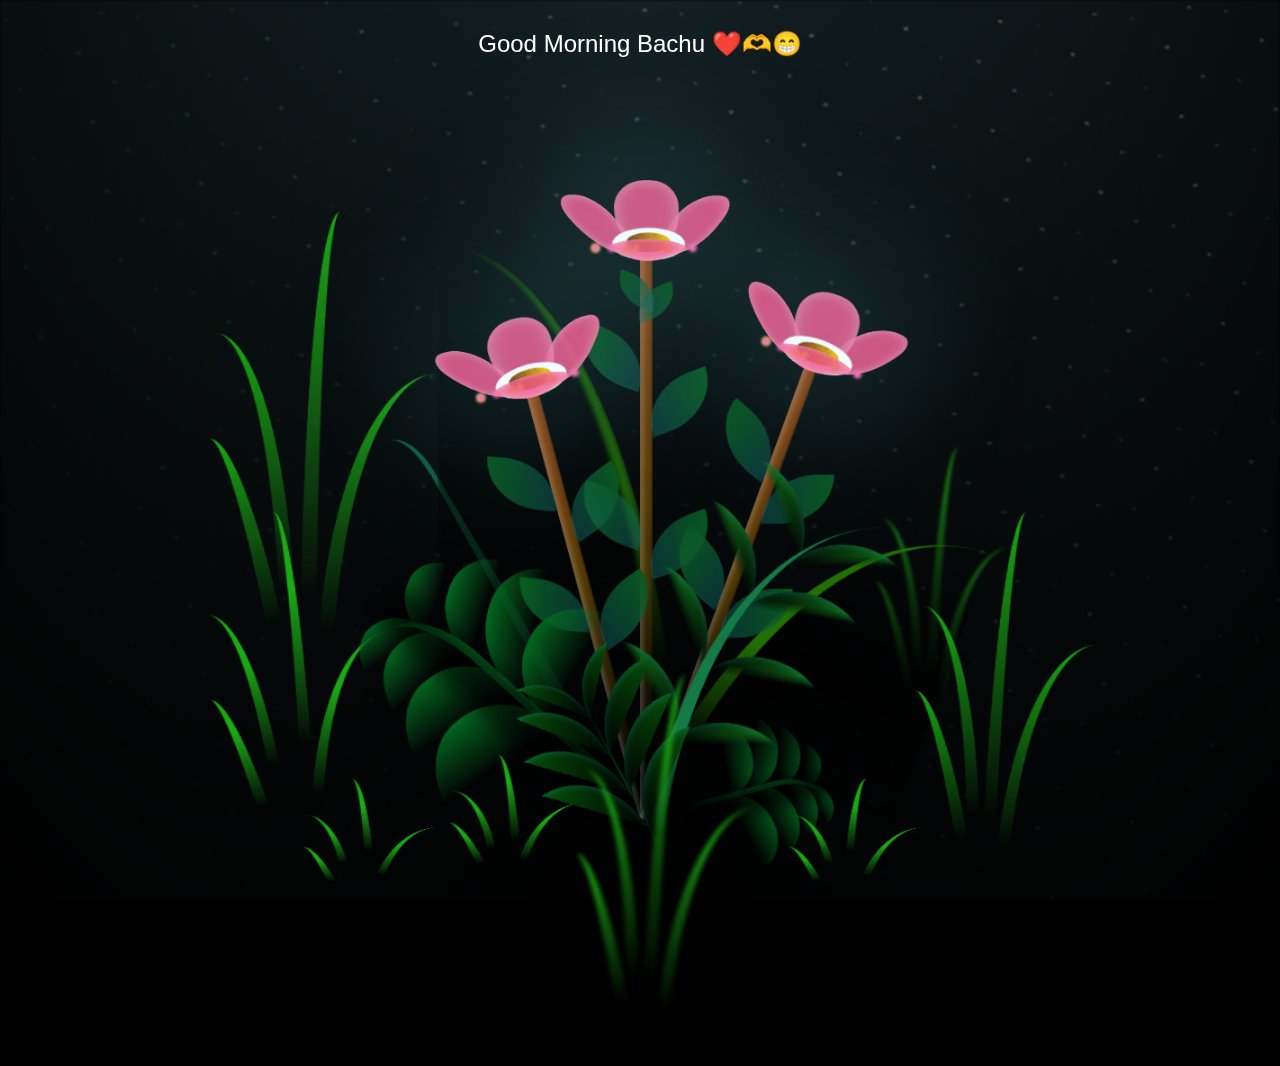
==== commit d9fc7289: "Update flower.html" ====
--- a/flower.html
+++ b/flower.html
@@ -11,7 +11,7 @@
 </head>
 
 <body class="container">
-  <div class="message">Good Morning Bachu </div>
+  <div class="message">Good Morning Bachu ❤️🫶😁</div>
   <div class="night"></div>
   <div class="flowers">
 
